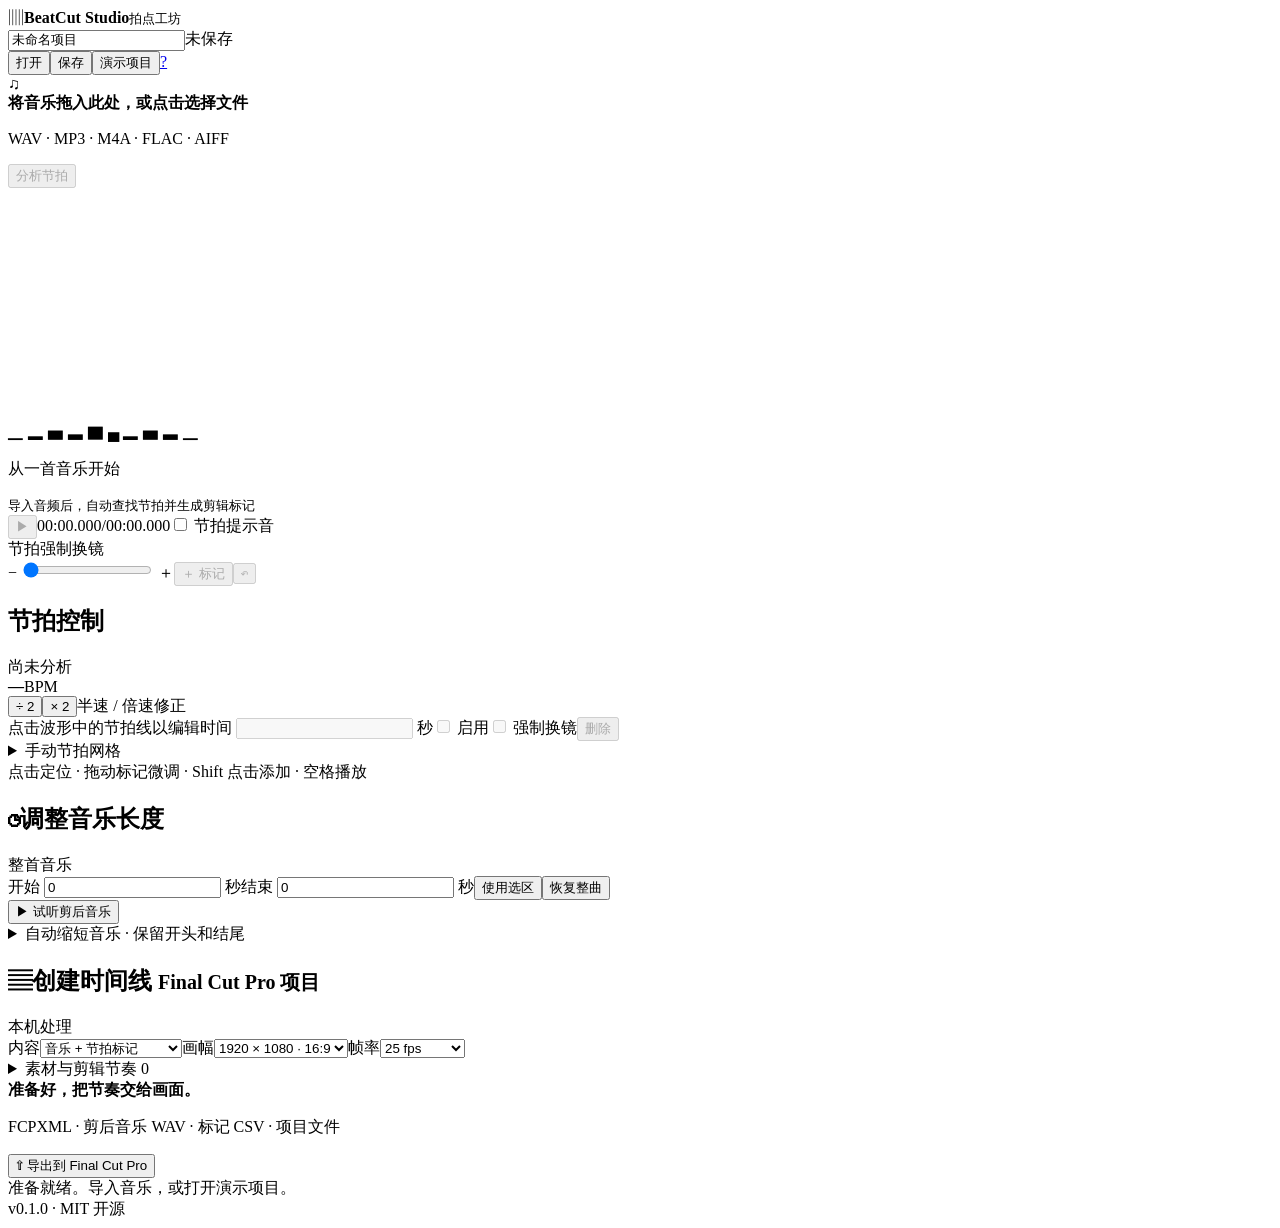
==== web/index.html @ adafef27 "Build local BeatCut Mac app with editable beat markers and FCPXML export" ====
<!doctype html>
<html lang="zh-CN">
<head>
  <meta charset="utf-8"><meta name="viewport" content="width=device-width, initial-scale=1">
  <title>拍点工坊 · BeatCut Studio</title>
  <link rel="stylesheet" href="/style.css"><link rel="icon" href="data:,">
</head>
<body>
  <div class="workspace">
    <header class="topbar">
      <div class="app-brand"><span class="brand-symbol">▥</span><strong>BeatCut <span>Studio</span></strong><small>拍点工坊</small></div>
      <div class="project-name"><input id="project-name" aria-label="项目名称" value="未命名项目" maxlength="120"><span id="save-state">未保存</span></div>
      <div class="header-actions"><button id="open-project" title="打开项目 · ⌘O">打开</button><button id="save-project" title="保存项目 · ⌘S">保存</button><button id="demo">演示项目</button><a href="/help.html" target="_blank" aria-label="使用说明">?</a></div>
    </header>
    <main>
      <section id="music-section" class="panel music-panel">
        <div id="music-drop" class="dropzone" role="button" tabindex="0" aria-label="导入音乐，支持拖放">
          <span class="music-symbol">♫</span><div><strong id="music-name">将音乐拖入此处，或点击选择文件</strong><p id="music-meta">WAV · MP3 · M4A · FLAC · AIFF</p></div><button id="analyze" class="primary" disabled>分析节拍</button>
        </div>
        <div class="wave-scroll" id="wave-scroll"><canvas id="waveform" height="230" aria-label="音乐波形：点击试听，拖动标记调整时间，Shift 点击添加标记" tabindex="0"></canvas><div id="wave-empty"><span class="empty-wave">▁ ▂ ▅ ▃ ▇ ▄ ▂ ▅ ▃ ▁</span><p>从一首音乐开始</p><small>导入音频后，自动查找节拍并生成剪辑标记</small></div></div>
        <div class="transport">
          <div class="playback"><button id="play" class="play-button" aria-label="播放或暂停" disabled>▶</button><span id="current-time">00:00.000</span><span class="muted">/</span><span id="total-time" class="muted">00:00.000</span><label class="click-track"><input type="checkbox" id="metronome"> 节拍提示音</label></div>
          <div class="legend"><span><i class="amber"></i>节拍</span><span><i class="red"></i>强制换镜</span></div>
          <div class="wave-actions"><label class="zoom-label">− <input id="zoom" type="range" min="1" max="12" value="1" step="1" aria-label="波形缩放"> ＋</label><button id="add-marker" disabled>＋ 标记</button><button id="undo" disabled title="撤销标记编辑">↶</button></div>
        </div>
        <div class="beats-panel">
          <div class="beats-summary"><h2>节拍控制</h2><span id="beat-count">尚未分析</span><div class="bpm-display"><strong id="bpm-value">—</strong><span>BPM</span></div><button id="half-tempo">÷ 2</button><button id="double-tempo">× 2</button><span class="subtle">半速 / 倍速修正</span></div>
          <div class="marker-editor"><span id="selected-marker">点击波形中的节拍线以编辑</span><label>时间 <input id="marker-time" type="number" step="0.001" min="0" disabled> 秒</label><label><input id="marker-enabled" type="checkbox" disabled> 启用</label><label><input id="marker-forced" type="checkbox" disabled> 强制换镜</label><button id="delete-marker" disabled>删除</button></div>
          <details class="grid-details"><summary>手动节拍网格</summary><div class="inline-fields"><label>BPM <input id="grid-bpm" type="number" value="120" min="20" max="400" step="0.1"></label><label>第一拍 / 秒 <input id="grid-first" type="number" value="0" min="0" step="0.001"></label><button id="apply-grid">重建等距节拍</button><span class="hint">适用于固定速度音乐，将替换标记，可撤销。</span></div></details>
        </div>
        <div class="wave-help">点击定位 · 拖动标记微调 · Shift 点击添加 · 空格播放</div>
      </section>
      <section class="panel duration-panel">
        <div class="section-heading"><h2><span class="section-icon">◷</span>调整音乐长度</h2><span id="range-summary" class="range-summary">整首音乐</span></div>
        <div class="duration-controls"><div class="inline-fields"><label>开始 <input id="range-start" type="number" value="0" min="0" step="0.01"> 秒</label><label>结束 <input id="range-end" type="number" value="0" min="0" step="0.01"> 秒</label><button id="apply-range">使用选区</button><button id="reset-range" class="quiet">恢复整曲</button></div><button id="preview-edit">▶ 试听剪后音乐</button></div>
        <details><summary>自动缩短音乐 · 保留开头和结尾</summary><div class="inline-fields"><label>目标时长 <input id="target-duration" type="number" value="30" min="2" step="1"> 秒</label><label>允许误差 ± <input id="tolerance" type="number" value="2" min="0" max="30" step="0.5"> 秒</label><button id="suggest" class="secondary">寻找拼接位置</button></div><div id="suggestions"></div><p class="hint">按 4 拍对齐并比较声音相似度。选择方案后请试听接缝。</p></details><audio id="edit-audio" controls hidden></audio>
      </section>
      <section id="clips-section" class="panel timeline-panel">
        <div class="section-heading"><h2><span class="section-icon">▤</span>创建时间线 <small>Final Cut Pro 项目</small></h2><span class="local-badge"><i class="green-dot"></i>本机处理</span></div>
        <div class="timeline-settings"><label>内容<select id="mode"><option value="markers">音乐 + 节拍标记</option><option value="placeholders">音乐 + 占位剪辑</option><option value="clips">音乐 + 素材卡点粗剪</option></select></label><label>画幅<select id="resolution"><option value="1920,1080">1920 × 1080 · 16:9</option><option value="3840,2160">3840 × 2160 · 4K</option><option value="1080,1920">1080 × 1920 · 竖屏</option><option value="1080,1080">1080 × 1080 · 方形</option></select></label><label>帧率<select id="fps"><option value="24000/1001">23.976 fps</option><option value="24">24 fps</option><option value="25" selected>25 fps</option><option value="30000/1001">29.97 fps</option><option value="30">30 fps</option><option value="50">50 fps</option><option value="60000/1001">59.94 fps</option><option value="60">60 fps</option></select></label></div>
        <details id="clips-details"><summary>素材与剪辑节奏 <span id="clip-count" class="count">0</span></summary>
          <div class="pacing-settings"><label>每镜拍数<div class="segmented" id="intervals"><button data-interval="1" aria-label="每镜 1 拍">1</button><button data-interval="2" aria-label="每镜 2 拍">2</button><button data-interval="4" aria-label="每镜 4 拍" class="selected">4</button><button data-interval="8" aria-label="每镜 8 拍">8</button><button data-interval="16" aria-label="每镜 16 拍">16</button></div></label><label>节奏曲线<select id="pace"><option value="flat">均匀</option><option value="crescendo">渐快</option><option value="valley">两头快，中间慢</option><option value="rise-valley">起伏，结尾加速</option></select></label><label>素材顺序<select id="order"><option value="sequence">按列表循环</option><option value="shuffle">随机循环</option></select></label><label>首镜<select id="first-clip"><option value="">自动</option></select></label><label>尾镜<select id="last-clip"><option value="">自动</option></select></label></div>
          <div class="media-heading"><span>视频 / 图片素材</span><button id="add-clips">＋ 添加素材</button></div><div id="clip-drop" class="clip-drop"><div class="empty-clips"><span>▧</span><p>将视频或图片拖到这里</p><small>按音乐节拍生成可继续编辑的粗剪</small></div></div>
          <div class="sequence-heading"><strong>编排预览</strong><span id="sequence-summary">设置节奏后生成镜头序列</span><button id="make-plan" class="secondary">生成编排</button></div><div id="sequence" class="sequence"><div class="sequence-empty">等待素材与节拍</div></div><div class="sequence-audio"><span>♫</span><span id="audio-sequence-name">音乐轨道</span><span id="audio-sequence-duration">—</span></div><p id="plan-warning" class="hint">此处预览镜头顺序与长度，完整视频请导入 Final Cut Pro 播放。</p>
        </details>
      </section>
      <section id="export-section" class="panel export-panel"><div><strong>准备好，把节奏交给画面。</strong><p>FCPXML · 剪后音乐 WAV · 标记 CSV · 项目文件</p></div><button class="primary export-button" id="export">⇧ 导出到 Final Cut Pro</button><button id="export-top" hidden>导出</button></section>
      <section class="panel export-result" id="export-result" hidden></section>
      <footer><div id="status" class="status" role="status" aria-live="polite"><span class="green-dot"></span><span>准备就绪。导入音乐，或打开演示项目。</span></div><span class="version">v0.1.0 · MIT 开源</span></footer>
    </main>
  </div>
  <input id="music-input" type="file" accept="audio/*,.aif,.aiff,.flac,.m4a" hidden><input id="clips-input" type="file" accept="video/*,image/*,.mkv,.mov" multiple hidden><input id="project-input" type="file" accept=".json" hidden>
  <audio id="audio" preload="metadata"></audio><div id="busy" hidden><span class="spinner"></span><span id="busy-label">正在处理</span></div>
  <script type="module" src="/app.js"></script>
</body></html>
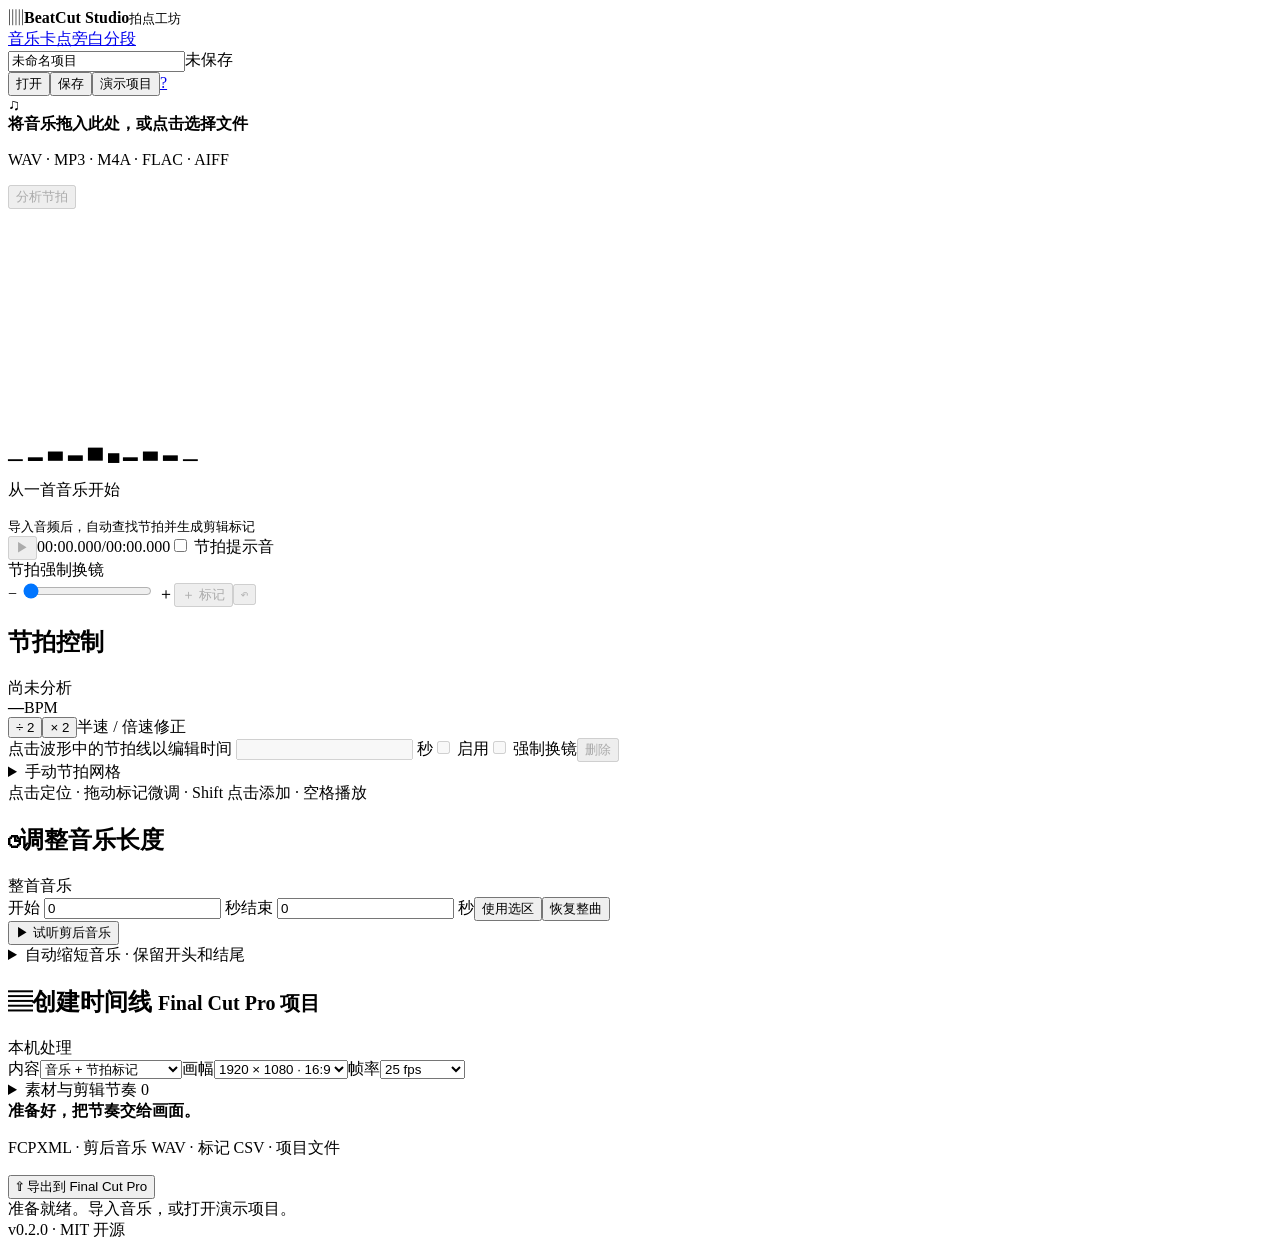
==== commit f1175990: "Add local manuscript-aligned narration splitting with lossless FCP audio coverage" ====
--- a/web/index.html
+++ b/web/index.html
@@ -9,6 +9,7 @@
   <div class="workspace">
     <header class="topbar">
       <div class="app-brand"><span class="brand-symbol">▥</span><strong>BeatCut <span>Studio</span></strong><small>拍点工坊</small></div>
+      <nav class="mode-tabs"><a class="active" href="/">音乐卡点</a><a href="/narration.html">旁白分段</a></nav>
       <div class="project-name"><input id="project-name" aria-label="项目名称" value="未命名项目" maxlength="120"><span id="save-state">未保存</span></div>
       <div class="header-actions"><button id="open-project" title="打开项目 · ⌘O">打开</button><button id="save-project" title="保存项目 · ⌘S">保存</button><button id="demo">演示项目</button><a href="/help.html" target="_blank" aria-label="使用说明">?</a></div>
     </header>
@@ -46,7 +47,7 @@
       </section>
       <section id="export-section" class="panel export-panel"><div><strong>准备好，把节奏交给画面。</strong><p>FCPXML · 剪后音乐 WAV · 标记 CSV · 项目文件</p></div><button class="primary export-button" id="export">⇧ 导出到 Final Cut Pro</button><button id="export-top" hidden>导出</button></section>
       <section class="panel export-result" id="export-result" hidden></section>
-      <footer><div id="status" class="status" role="status" aria-live="polite"><span class="green-dot"></span><span>准备就绪。导入音乐，或打开演示项目。</span></div><span class="version">v0.1.0 · MIT 开源</span></footer>
+      <footer><div id="status" class="status" role="status" aria-live="polite"><span class="green-dot"></span><span>准备就绪。导入音乐，或打开演示项目。</span></div><span class="version">v0.2.0 · MIT 开源</span></footer>
     </main>
   </div>
   <input id="music-input" type="file" accept="audio/*,.aif,.aiff,.flac,.m4a" hidden><input id="clips-input" type="file" accept="video/*,image/*,.mkv,.mov" multiple hidden><input id="project-input" type="file" accept=".json" hidden>
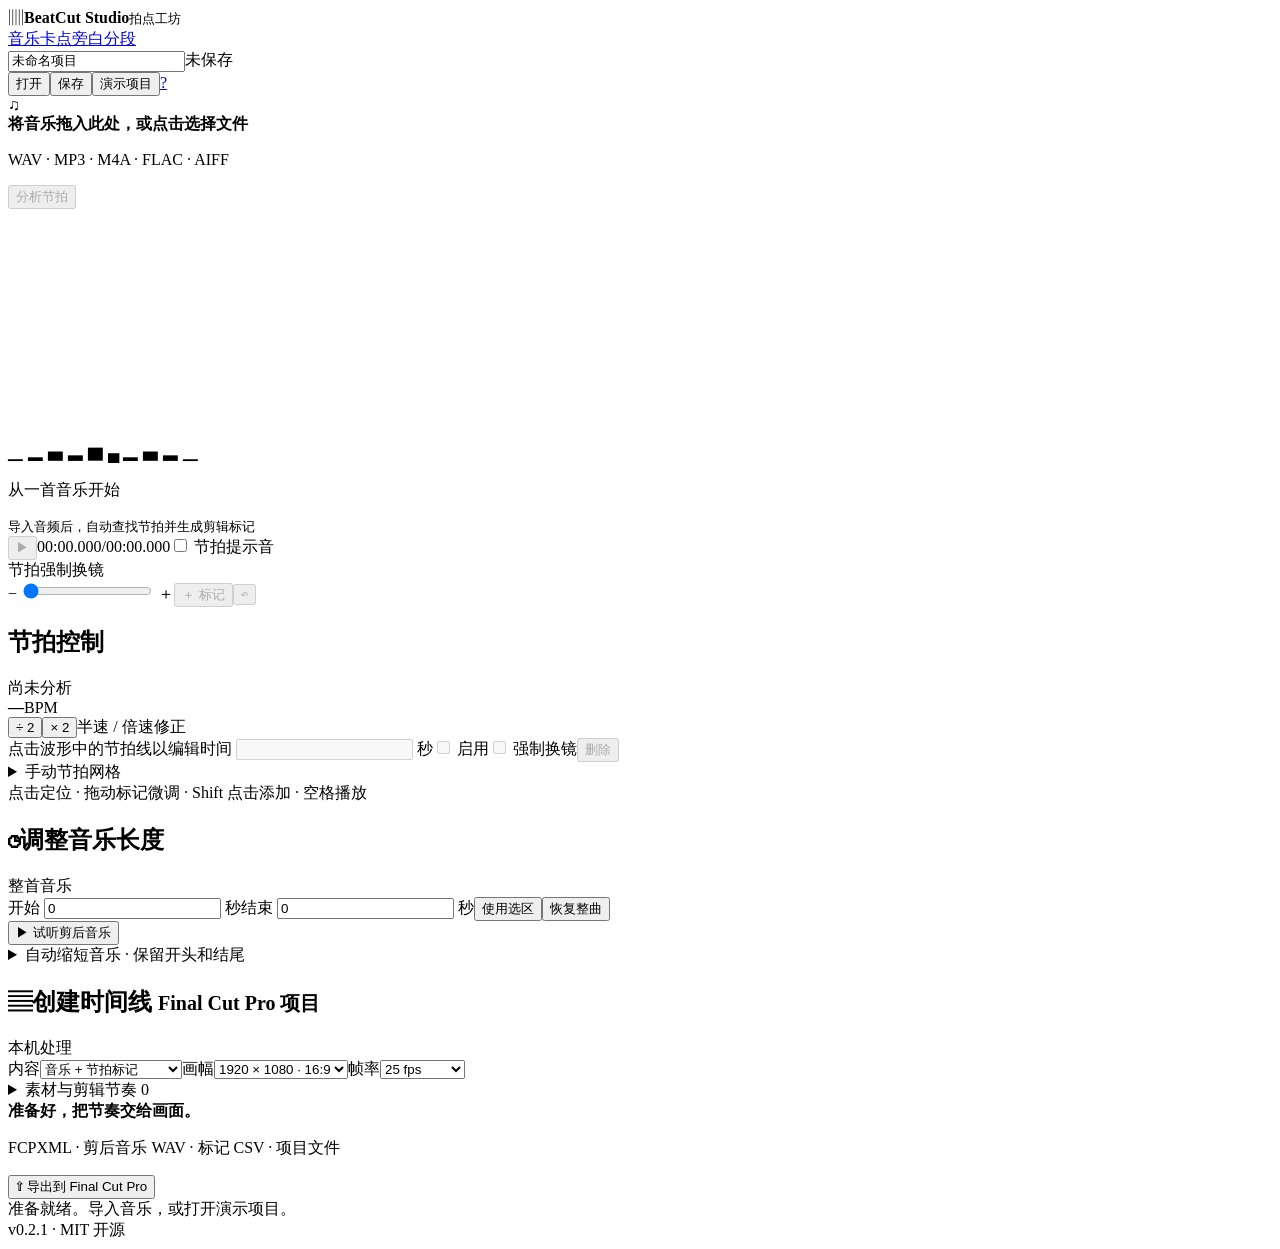
==== commit b7d9cdf3: "Export paragraph SRT subtitles alongside narration timelines" ====
--- a/web/index.html
+++ b/web/index.html
@@ -47,7 +47,7 @@
       </section>
       <section id="export-section" class="panel export-panel"><div><strong>准备好，把节奏交给画面。</strong><p>FCPXML · 剪后音乐 WAV · 标记 CSV · 项目文件</p></div><button class="primary export-button" id="export">⇧ 导出到 Final Cut Pro</button><button id="export-top" hidden>导出</button></section>
       <section class="panel export-result" id="export-result" hidden></section>
-      <footer><div id="status" class="status" role="status" aria-live="polite"><span class="green-dot"></span><span>准备就绪。导入音乐，或打开演示项目。</span></div><span class="version">v0.2.0 · MIT 开源</span></footer>
+      <footer><div id="status" class="status" role="status" aria-live="polite"><span class="green-dot"></span><span>准备就绪。导入音乐，或打开演示项目。</span></div><span class="version">v0.2.1 · MIT 开源</span></footer>
     </main>
   </div>
   <input id="music-input" type="file" accept="audio/*,.aif,.aiff,.flac,.m4a" hidden><input id="clips-input" type="file" accept="video/*,image/*,.mkv,.mov" multiple hidden><input id="project-input" type="file" accept=".json" hidden>
